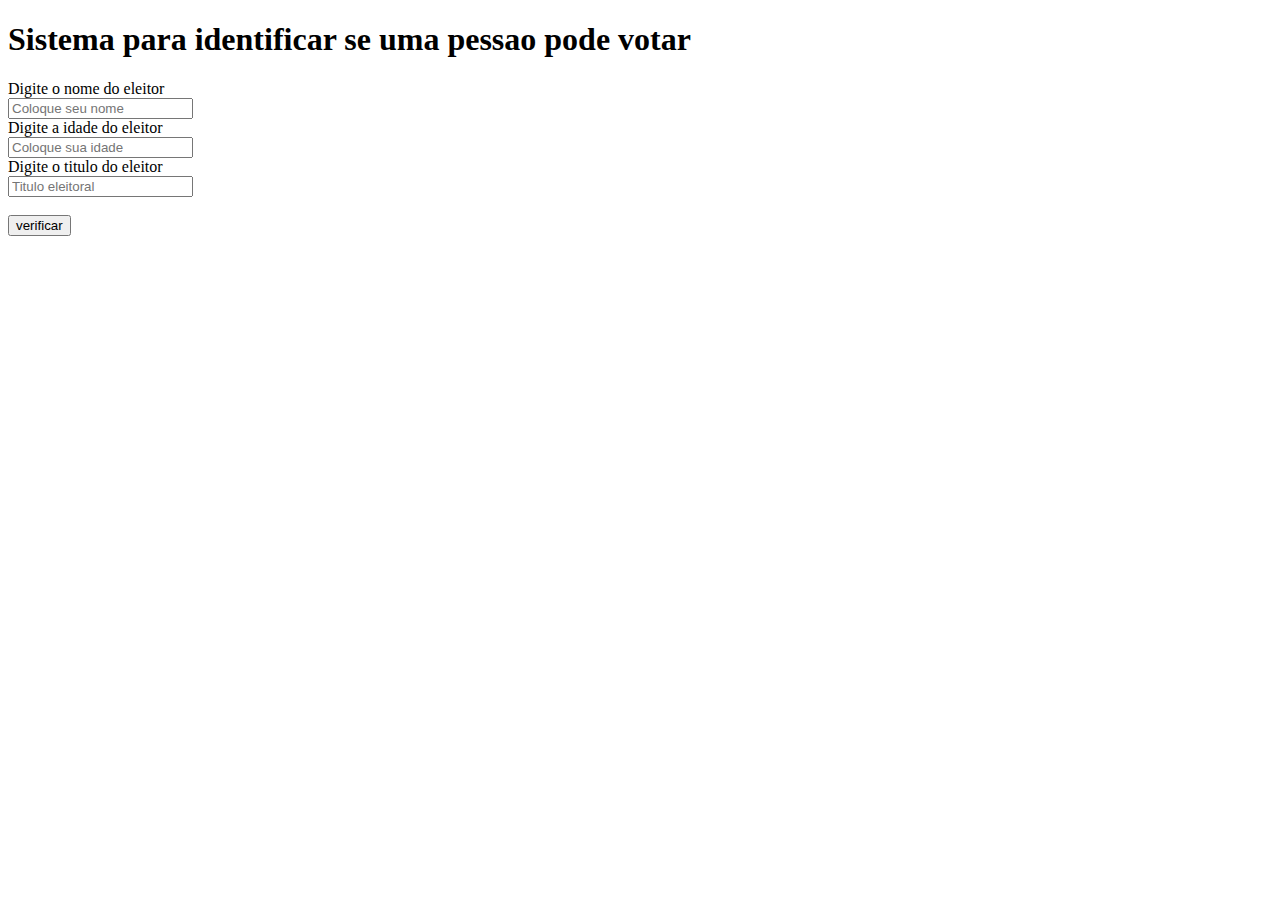
==== voto.html @ 995ea4a7 "Votos" ====
<!DOCTYPE html>
<html lang="pt-BR">
<head>
    <meta charset="UTF-8">
    <meta http-equiv="X-UA-Compatible" content="IE=edge">
    <meta name="viewport" content="width=device-width, initial-scale=1.0">
    <!-- <link rel="shortcut icon" href="favicon.ico" type="image/x-icon"> -->
    <link rel="stylesheet" href="voto.css">
    <script src="voto_main.js" defer></script>
    <script src="voto_class.js" defer></script>

    <title>Voto</title>
</head>
<body>
    <h1>Sistema para identificar se uma pessao pode votar</h1>

    <label for="nome">Digite o nome do eleitor</label><br>
    <input type="text" id="nome" placeholder="Coloque seu nome"><br>

    <label for="idade">Digite a idade do eleitor</label><br>
    <input type="number" id="idade" placeholder="Coloque sua idade"><br>

    <label for="titulo">Digite o titulo do eleitor</label><br>
    <input type="text" id="titulo" placeholder="Titulo eleitoral"><br>
    <br>
    <button id="verificar">verificar</button>
    <br>
    <br>

    <div id="resposta"></div>
</body>
</html>
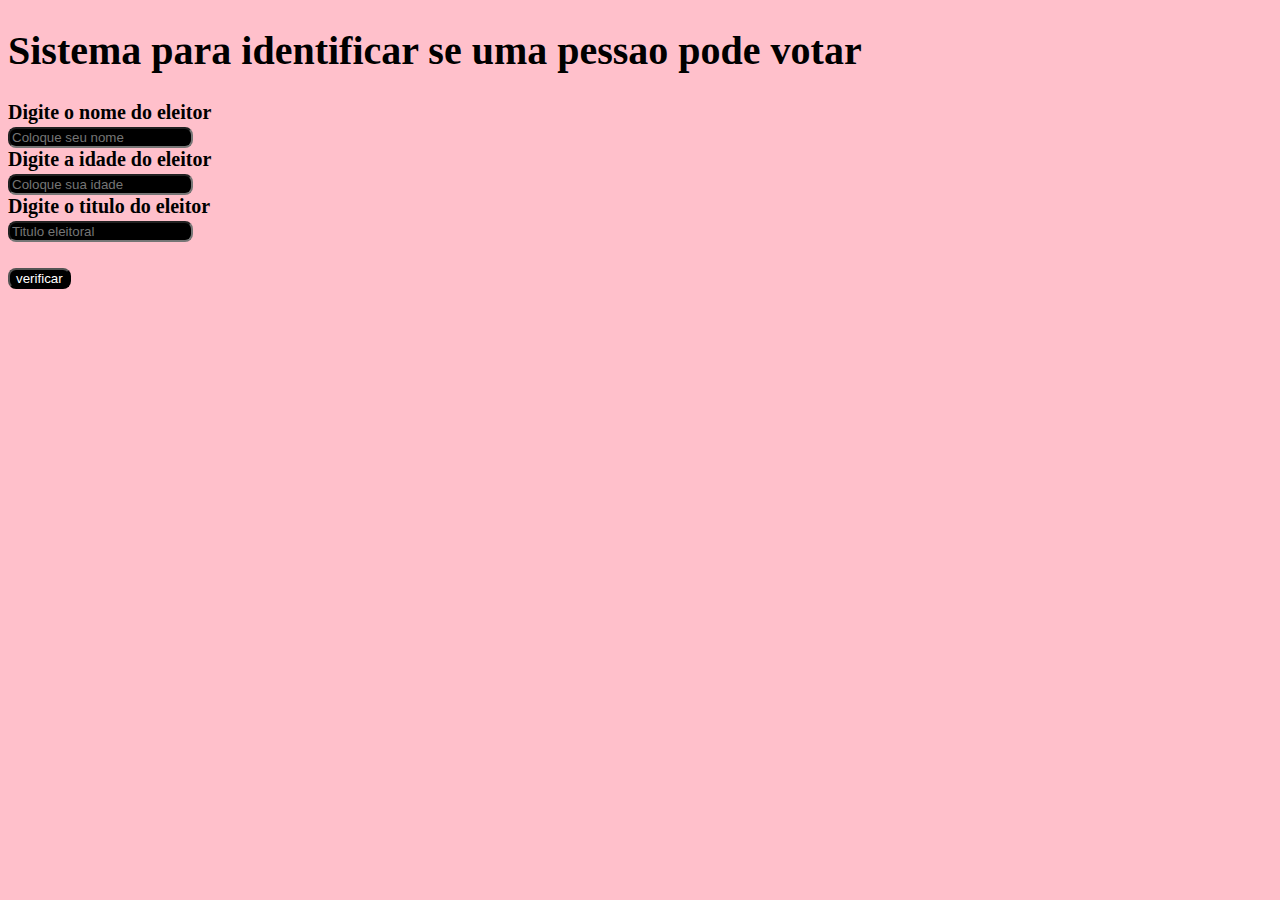
==== commit 023992f7: "Votos" ====
--- a/voto.html
+++ b/voto.html
@@ -18,7 +18,7 @@
     <input type="text" id="nome" placeholder="Coloque seu nome"><br>
 
     <label for="idade">Digite a idade do eleitor</label><br>
-    <input type="number" id="idade" placeholder="Coloque sua idade"><br>
+    <input type="text" id="idade" placeholder="Coloque sua idade"><br>
 
     <label for="titulo">Digite o titulo do eleitor</label><br>
     <input type="text" id="titulo" placeholder="Titulo eleitoral"><br>
--- a/voto.css
+++ b/voto.css
@@ -0,0 +1,25 @@
+body{
+    background-color: pink;
+    color: black;
+    font-size: 1.25rem ;
+    font-weight: bold;
+
+}
+
+input, button{
+    background-color: black;
+    color: white;
+    border-radius: 8px ;
+}
+
+input, placeholder{
+    color: darkturquoise;
+}
+
+button:hover{
+    background-color:darkcyan;
+}
+
+button{
+    cursor: pointer;
+}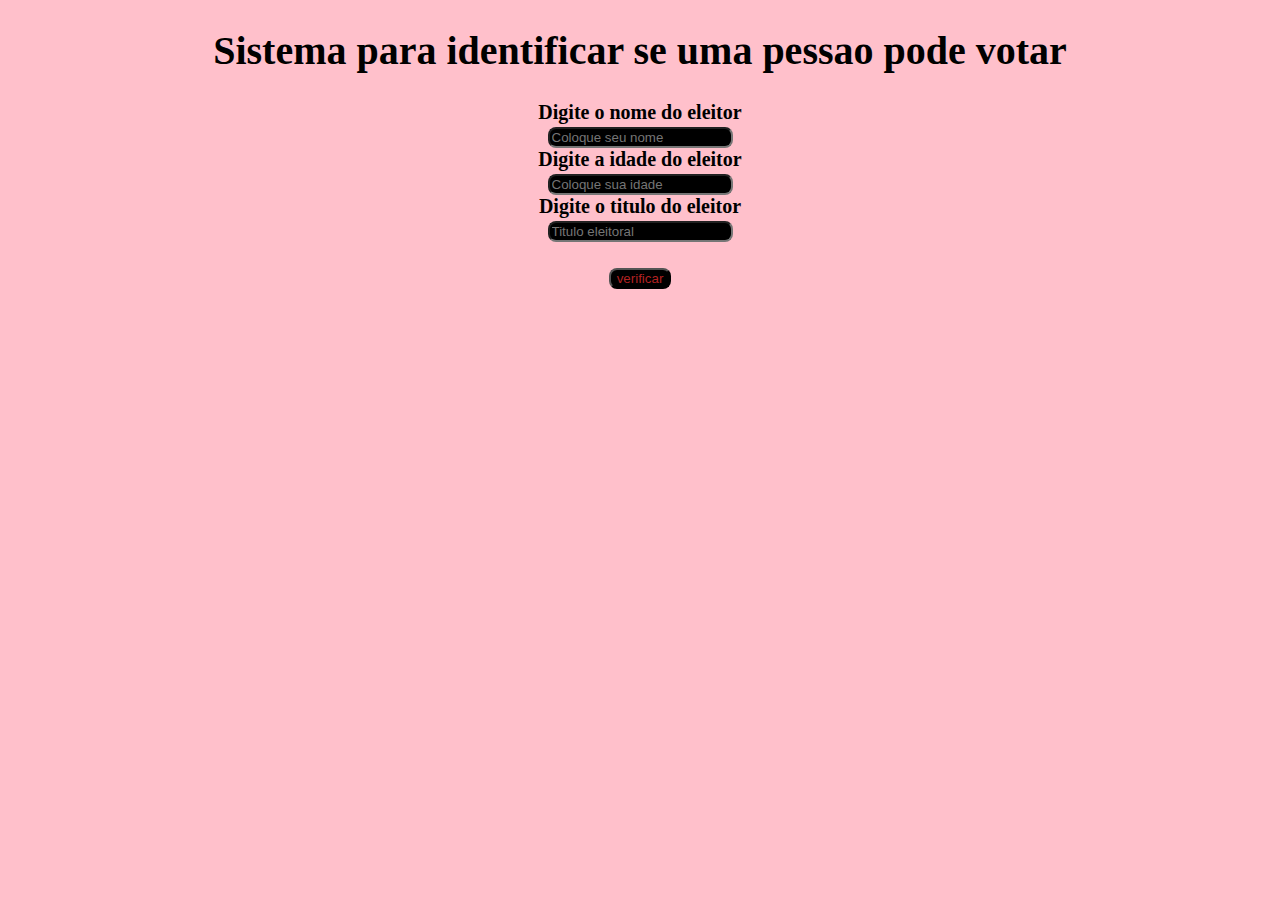
==== commit 73695b78: "versão final Do sistema de verificação de voto 08/02/2024" ====
--- a/voto.html
+++ b/voto.html
@@ -1,6 +1,7 @@
 <!DOCTYPE html>
 <html lang="pt-BR">
 <head>
+        <center>
     <meta charset="UTF-8">
     <meta http-equiv="X-UA-Compatible" content="IE=edge">
     <meta name="viewport" content="width=device-width, initial-scale=1.0">
@@ -28,5 +29,6 @@
     <br>
 
     <div id="resposta"></div>
+        </center>
 </body>
 </html>--- a/voto.css
+++ b/voto.css
@@ -21,5 +21,5 @@
 }
 
 button{
-    cursor: pointer;
+    cursor: pointer; color: firebrick;
 }